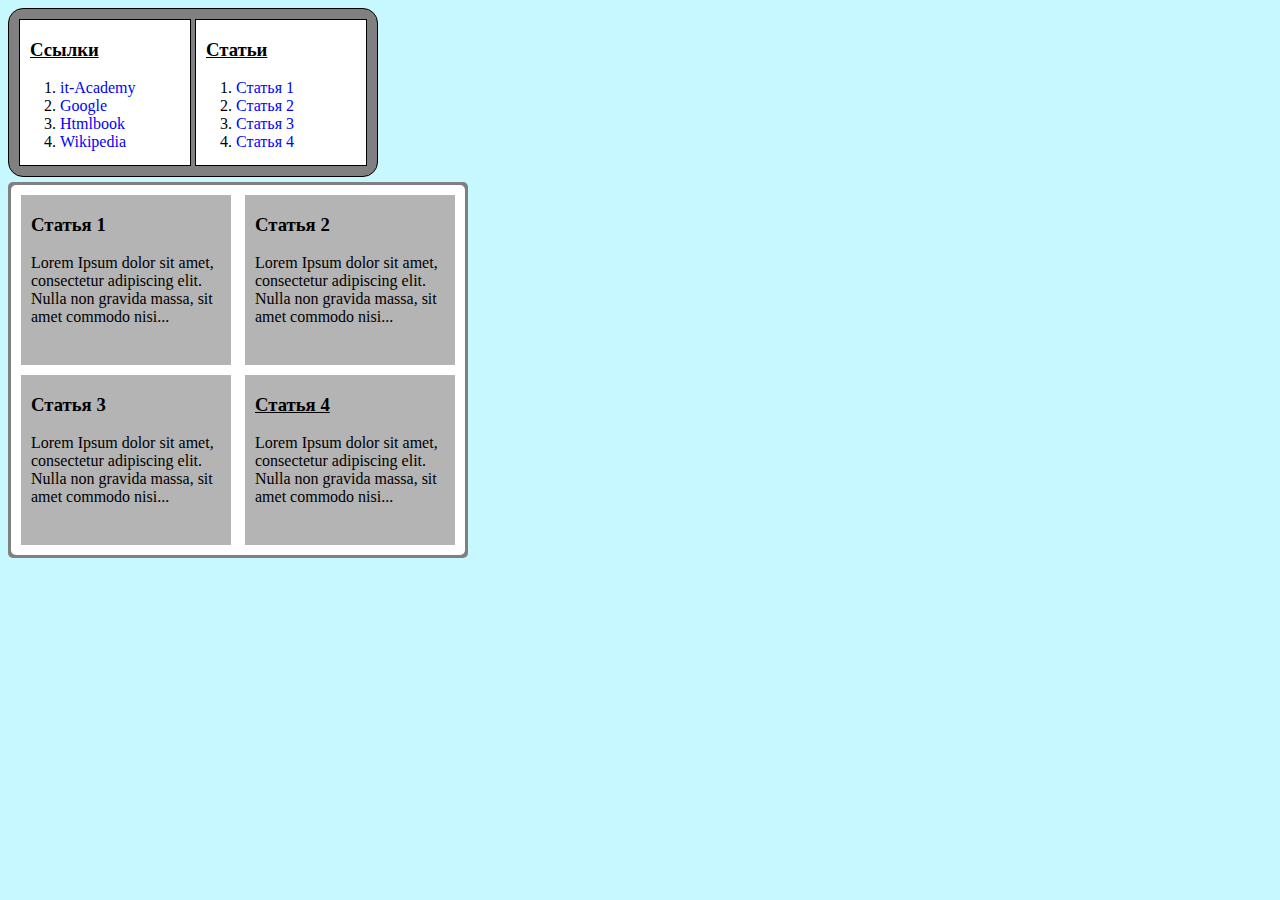
==== table/index.html @ b9534106 "Add files via upload" ====
<!DOCTYPE html>
<html>

<head>
    <title>zadanie7</title>
    <link rel="stylesheet" type="text/css" href="style.css">

<body>
    <div>
        <div class="backgorund-links">
            <div class="links">
                <h3 class="under">Ссылки</h3>
                <ol>

                    <li> <a href="https://www.it-academy.by/">it-Academy</a></li>
                    <li> <a href="https://www.google.by/">Google</a></li>
                    <li> <a href="http://htmlbook.ru/">Htmlbook</a></li>
                    <li> <a href="https://ru.wikipedia.org/">Wikipedia</a></li>

                </ol>
            </div>

            <div class="links">
                <h3 class="under">Статьи</h3>
                <ol>

                    <li> <a href="#s1">Статья 1</a></li>
                    <li> <a href="#s2">Статья 2</a></li>
                    <li> <a href="#s3">Статья 3</a></li>
                    <li> <a href="#s4">Статья 4</a></li>

                </ol>
            </div>
        </div>
    </div>

    <div class="backgorund-art2">
        <div class="backgorund-art">
            <div>
                <div class="articles">
                    <h3 id="s1">Статья 1</h3>
                    <p>Lorem Ipsum dolor sit amet, consectetur adipiscing elit. Nulla non gravida massa, sit amet
                        commodo nisi... </p>
                </div>
                <div class="articles">
                    <h3 id="s2">Статья 2</h3>
                    <p>Lorem Ipsum dolor sit amet, consectetur adipiscing elit. Nulla non gravida massa, sit amet
                        commodo nisi... </p>
                </div>
            </div>
            <div>
                <div class="articles">
                    <h3 id="s3">Статья 3</h3>
                    <p>Lorem Ipsum dolor sit amet, consectetur adipiscing elit. Nulla non gravida massa, sit amet
                        commodo nisi... </p>
                </div>
                <div class="articles">
                    <h3 class="under" id="s4">Статья 4</h3>
                    <p>Lorem Ipsum dolor sit amet, consectetur adipiscing elit. Nulla non gravida massa, sit amet
                        commodo nisi... </p>
                </div>
            </div>
        </div>
    </div>
</body>
</head>

</html>
---- table/style.css ----
body {
    background-color: rgb(199, 247, 255);
}

.under {
    text-decoration: underline;
}

p {
    padding-left: 10px;
}

h3 {
    padding-left: 10px;
}

h3:target {
    text-decoration: underline;
    font-style: italic;
}

a {
    text-decoration: none;
    color: blue;
}

a:hover {
    text-decoration: underline;
}

a:active {
    color: grey;
}

.links {
    display: inline-block;
    background-color: white;
    height: 145px;
    width: 170px;
    border: solid 1px;
}

.backgorund-links {
    background-color: grey;
    padding: 10px;
    border-radius: 15px;
    display: inline-block;
    border: solid 1px;
}

.articles {
    display: inline-block;
    background-color: rgb(180, 180, 180);
    height: 170px;
    width: 210px;
    margin: 5px;
}

.backgorund-art {
    background-color: white;
    padding: 5px;
    border-radius: 5px;
    display: inline-block;
}

.backgorund-art2 {
    background-color: grey;
    padding: 3px;
    margin-top: 5px;
    border-radius: 5px;
    display: inline-block;
}
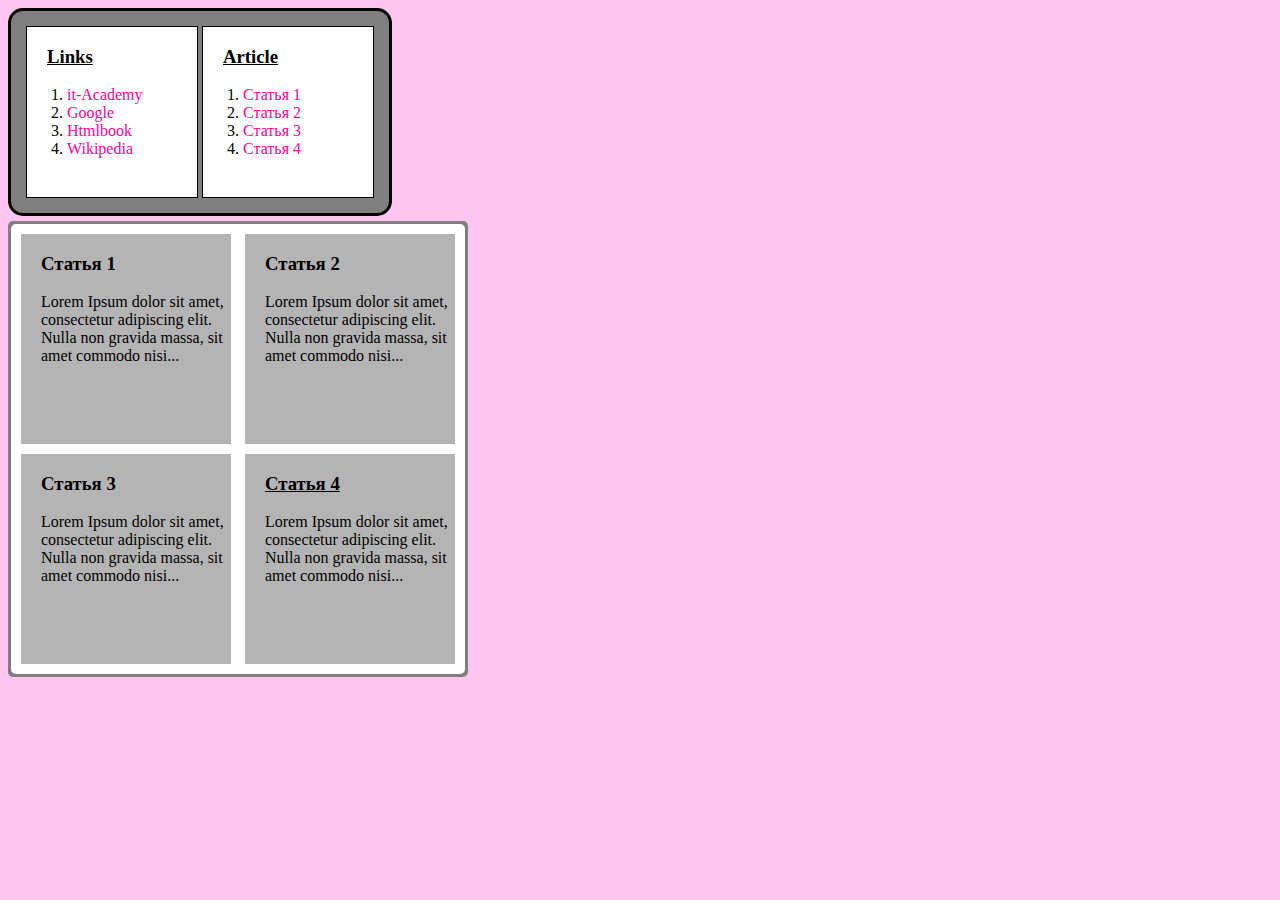
==== commit ceea9b3f: "Add files via upload" ====
--- a/table/index.html
+++ b/table/index.html
@@ -2,14 +2,14 @@
 <html>
 
 <head>
-    <title>zadanie7</title>
+    <title>Example7</title>
     <link rel="stylesheet" type="text/css" href="style.css">
 
 <body>
     <div>
         <div class="backgorund-links">
             <div class="links">
-                <h3 class="under">Ссылки</h3>
+                <h3 class="under">Links</h3>
                 <ol>
 
                     <li> <a href="https://www.it-academy.by/">it-Academy</a></li>
@@ -21,7 +21,7 @@
             </div>
 
             <div class="links">
-                <h3 class="under">Статьи</h3>
+                <h3 class="under">Article</h3>
                 <ol>
 
                     <li> <a href="#s1">Статья 1</a></li>
--- a/table/style.css
+++ b/table/style.css
@@ -1,5 +1,5 @@
 body {
-    background-color: rgb(199, 247, 255);
+    background-color: rgb(255, 199, 239);
 }
 
 .under {
@@ -7,11 +7,11 @@
 }
 
 p {
-    padding-left: 10px;
+    padding-left: 20px;
 }
 
 h3 {
-    padding-left: 10px;
+    padding-left: 20px;
 }
 
 h3:target {
@@ -21,7 +21,7 @@
 
 a {
     text-decoration: none;
-    color: blue;
+    color: rgb(255, 0, 149);
 }
 
 a:hover {
@@ -29,29 +29,29 @@
 }
 
 a:active {
-    color: grey;
+    color: rgb(180, 180, 180);
 }
 
 .links {
     display: inline-block;
     background-color: white;
-    height: 145px;
+    height: 170px;
     width: 170px;
     border: solid 1px;
 }
 
 .backgorund-links {
     background-color: grey;
-    padding: 10px;
+    padding: 15px;
     border-radius: 15px;
     display: inline-block;
-    border: solid 1px;
+    border: solid 3px;
 }
 
 .articles {
     display: inline-block;
     background-color: rgb(180, 180, 180);
-    height: 170px;
+    height: 210px;
     width: 210px;
     margin: 5px;
 }
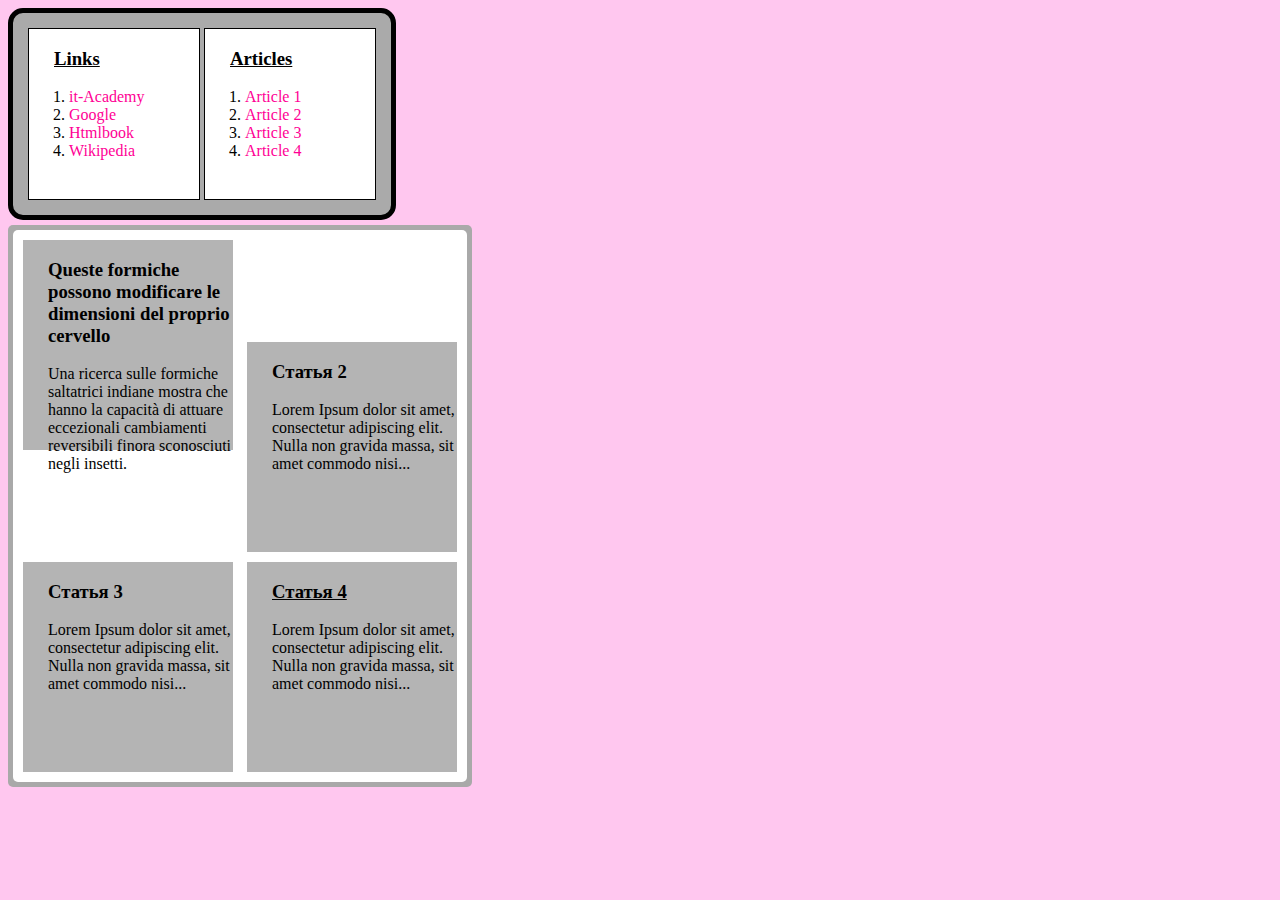
==== commit 019ad6e3: "Add files via upload" ====
--- a/table/index.html
+++ b/table/index.html
@@ -21,13 +21,13 @@
             </div>
 
             <div class="links">
-                <h3 class="under">Article</h3>
+                <h3 class="under">Articles</h3>
                 <ol>
 
-                    <li> <a href="#s1">Статья 1</a></li>
-                    <li> <a href="#s2">Статья 2</a></li>
-                    <li> <a href="#s3">Статья 3</a></li>
-                    <li> <a href="#s4">Статья 4</a></li>
+                    <li> <a href="#s1">Article 1</a></li>
+                    <li> <a href="#s2">Article 2</a></li>
+                    <li> <a href="#s3">Article 3</a></li>
+                    <li> <a href="#s4">Article 4</a></li>
 
                 </ol>
             </div>
@@ -38,9 +38,8 @@
         <div class="backgorund-art">
             <div>
                 <div class="articles">
-                    <h3 id="s1">Статья 1</h3>
-                    <p>Lorem Ipsum dolor sit amet, consectetur adipiscing elit. Nulla non gravida massa, sit amet
-                        commodo nisi... </p>
+                    <h3 id="s1">Queste formiche possono modificare le dimensioni del proprio cervello</h3>
+                    <p>Una ricerca sulle formiche saltatrici indiane mostra che hanno la capacità di attuare eccezionali cambiamenti reversibili finora sconosciuti negli insetti.</p>
                 </div>
                 <div class="articles">
                     <h3 id="s2">Статья 2</h3>
--- a/table/style.css
+++ b/table/style.css
@@ -7,11 +7,11 @@
 }
 
 p {
-    padding-left: 20px;
+    padding-left: 25px;
 }
 
 h3 {
-    padding-left: 20px;
+    padding-left: 25px;
 }
 
 h3:target {
@@ -41,11 +41,11 @@
 }
 
 .backgorund-links {
-    background-color: grey;
+    background-color: rgb(170, 170, 170);
     padding: 15px;
     border-radius: 15px;
     display: inline-block;
-    border: solid 3px;
+    border: solid 5px;
 }
 
 .articles {
@@ -64,8 +64,8 @@
 }
 
 .backgorund-art2 {
-    background-color: grey;
-    padding: 3px;
+    background-color: rgb(169, 169, 169);
+    padding: 5px;
     margin-top: 5px;
     border-radius: 5px;
     display: inline-block;
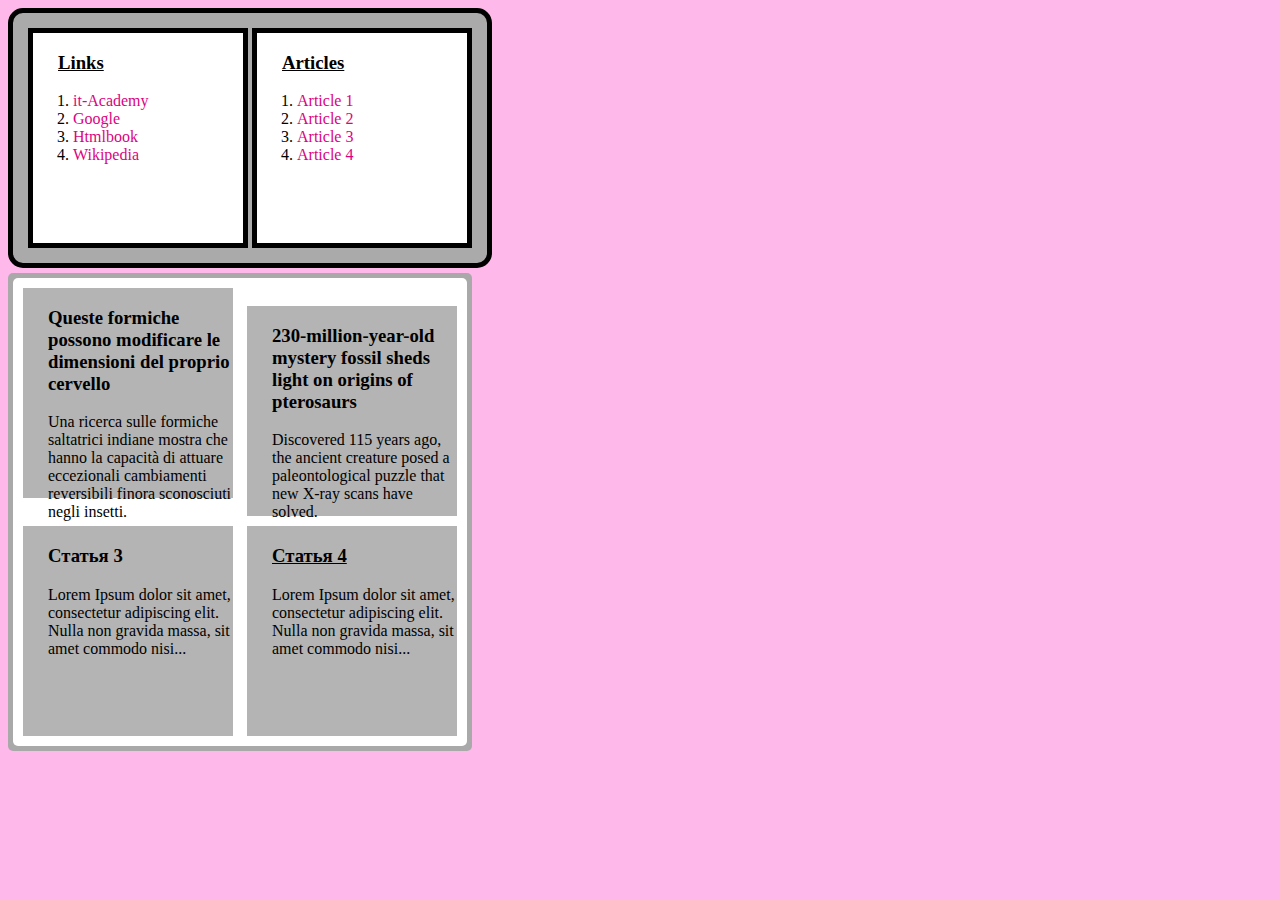
==== commit 951ab563: "Add files via upload" ====
--- a/table/index.html
+++ b/table/index.html
@@ -42,9 +42,8 @@
                     <p>Una ricerca sulle formiche saltatrici indiane mostra che hanno la capacità di attuare eccezionali cambiamenti reversibili finora sconosciuti negli insetti.</p>
                 </div>
                 <div class="articles">
-                    <h3 id="s2">Статья 2</h3>
-                    <p>Lorem Ipsum dolor sit amet, consectetur adipiscing elit. Nulla non gravida massa, sit amet
-                        commodo nisi... </p>
+                    <h3 id="s2">230-million-year-old mystery fossil sheds light on origins of pterosaurs</h3>
+                    <p>Discovered 115 years ago, the ancient creature posed a paleontological puzzle that new X-ray scans have solved.</p>
                 </div>
             </div>
             <div>
--- a/table/style.css
+++ b/table/style.css
@@ -1,5 +1,5 @@
 body {
-    background-color: rgb(255, 199, 239);
+    background-color: rgb(254, 185, 234);
 }
 
 .under {
@@ -21,7 +21,7 @@
 
 a {
     text-decoration: none;
-    color: rgb(255, 0, 149);
+    color: rgb(219, 3, 129);
 }
 
 a:hover {
@@ -35,9 +35,9 @@
 .links {
     display: inline-block;
     background-color: white;
-    height: 170px;
-    width: 170px;
-    border: solid 1px;
+    height: 210px;
+    width: 210px;
+    border: solid 5px;
 }
 
 .backgorund-links {
